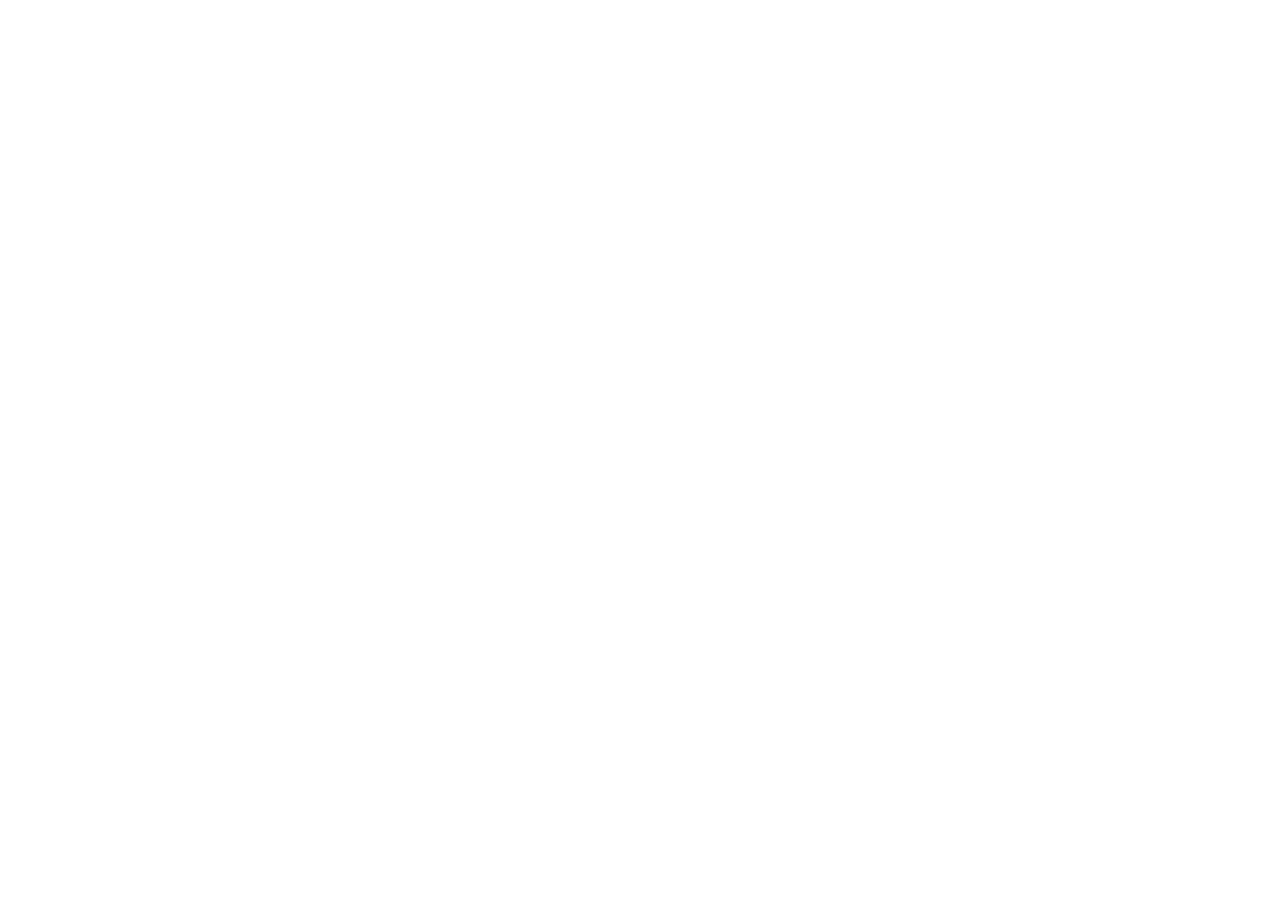
==== index.html @ 1c5e503c "CUPKCAKES" ====
<!DOCTYPE html>
<html lang="en">
<head>
    <meta charset="UTF-8">
    <meta http-equiv="X-UA-Compatible" content="IE=edge">
    <meta name="viewport" content="width=device-width, initial-scale=1.0">
    <title>SITE CUPCAKES</title>
</head>
<body>
    
</body>
</html>
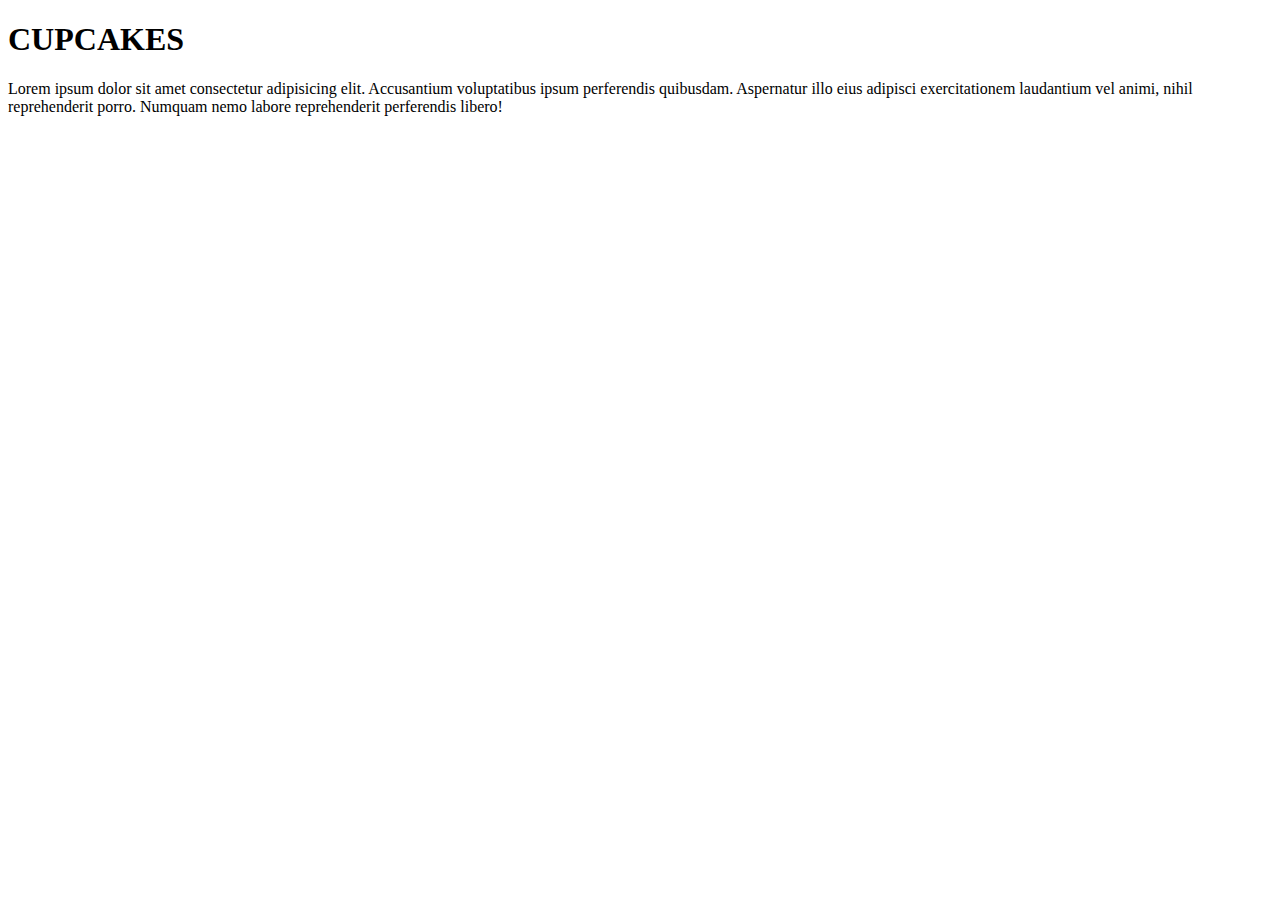
==== commit 49c971fc: "cupcakes" ====
--- a/index.html
+++ b/index.html
@@ -1,5 +1,5 @@
 <!DOCTYPE html>
-<html lang="en">
+<html lang="fr">
 <head>
     <meta charset="UTF-8">
     <meta http-equiv="X-UA-Compatible" content="IE=edge">
@@ -7,6 +7,7 @@
     <title>SITE CUPCAKES</title>
 </head>
 <body>
-    
+    <h1>CUPCAKES</h1>
+    <p>Lorem ipsum dolor sit amet consectetur adipisicing elit. Accusantium voluptatibus ipsum perferendis quibusdam. Aspernatur illo eius adipisci exercitationem laudantium vel animi, nihil reprehenderit porro. Numquam nemo labore reprehenderit perferendis libero!</p>
 </body>
 </html>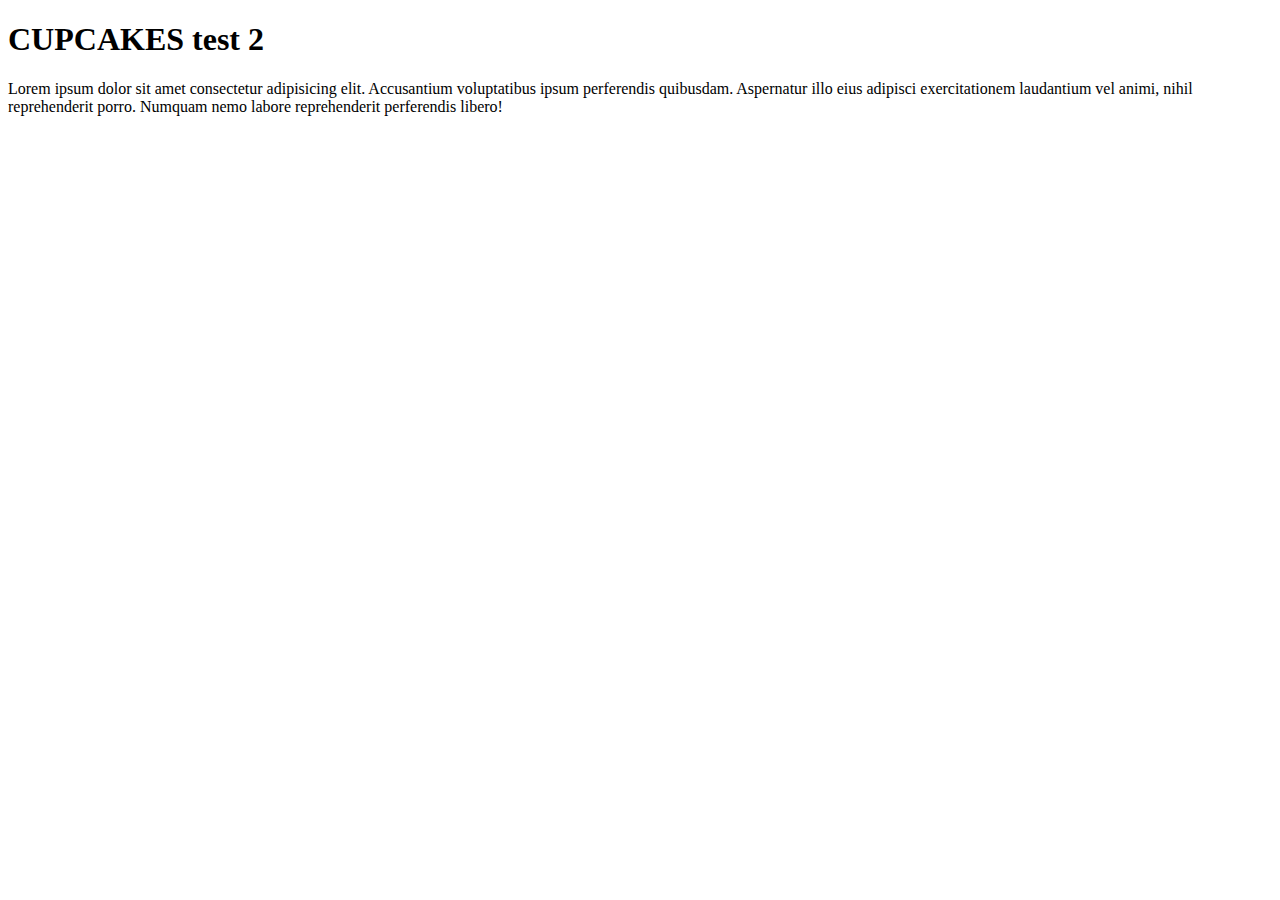
==== commit 9cc9624a: "Test" ====
--- a/index.html
+++ b/index.html
@@ -7,7 +7,8 @@
     <title>SITE CUPCAKES</title>
 </head>
 <body>
-    <h1>CUPCAKES</h1>
+    <h1>CUPCAKES test 2</h1>
     <p>Lorem ipsum dolor sit amet consectetur adipisicing elit. Accusantium voluptatibus ipsum perferendis quibusdam. Aspernatur illo eius adipisci exercitationem laudantium vel animi, nihil reprehenderit porro. Numquam nemo labore reprehenderit perferendis libero!</p>
+
 </body>
 </html>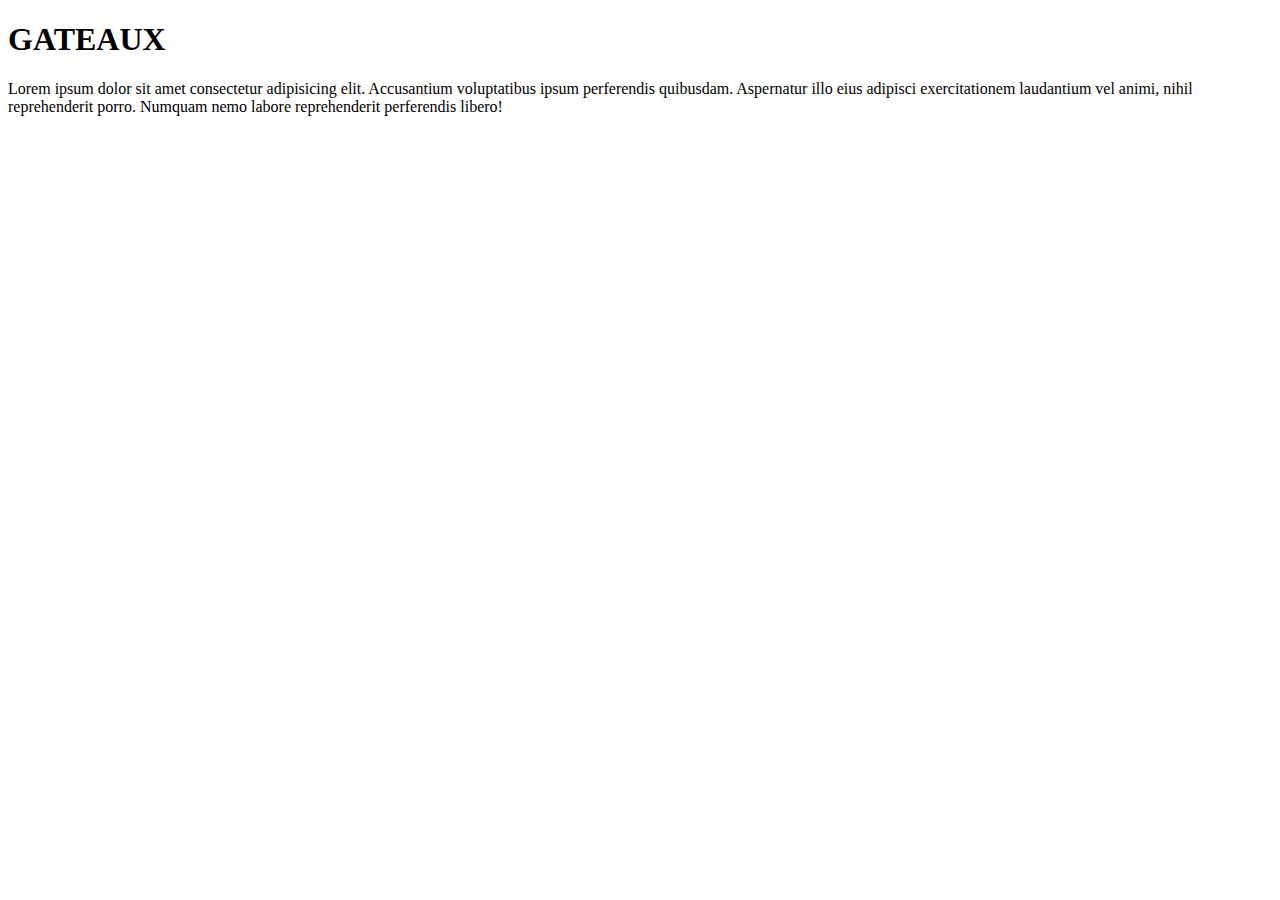
==== commit 2f2d97d0: "check" ====
--- a/index.html
+++ b/index.html
@@ -7,8 +7,7 @@
     <title>SITE CUPCAKES</title>
 </head>
 <body>
-    <h1>CUPCAKES test 2</h1>
+    <h1>GATEAUX</h1>
     <p>Lorem ipsum dolor sit amet consectetur adipisicing elit. Accusantium voluptatibus ipsum perferendis quibusdam. Aspernatur illo eius adipisci exercitationem laudantium vel animi, nihil reprehenderit porro. Numquam nemo labore reprehenderit perferendis libero!</p>
-
 </body>
 </html>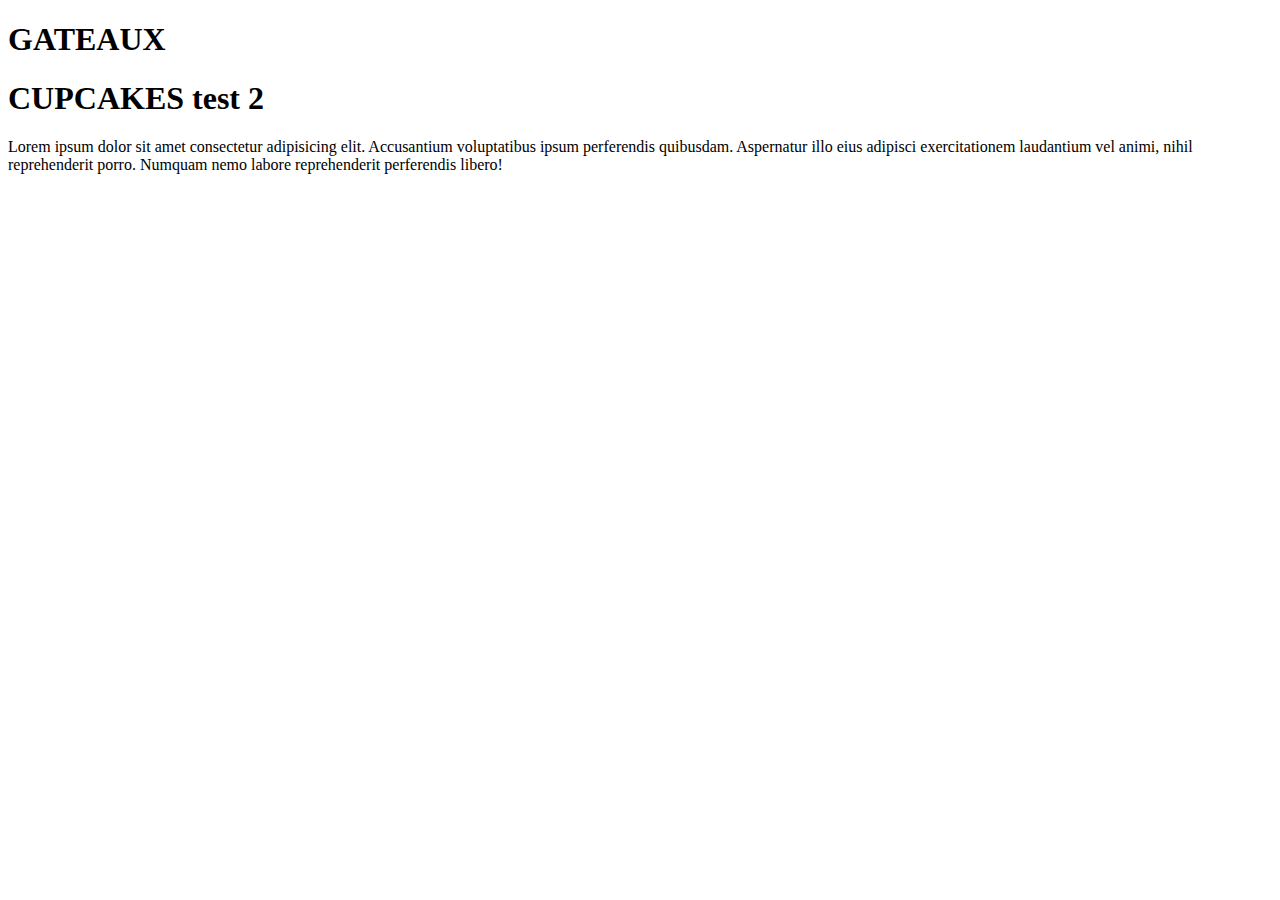
==== commit 5efd3752: "Merge branch 'main' of https://github.com/Baianissima/siteCUPCAKES into main" ====
--- a/index.html
+++ b/index.html
@@ -8,6 +8,8 @@
 </head>
 <body>
     <h1>GATEAUX</h1>
+    <h1>CUPCAKES test 2</h1>
     <p>Lorem ipsum dolor sit amet consectetur adipisicing elit. Accusantium voluptatibus ipsum perferendis quibusdam. Aspernatur illo eius adipisci exercitationem laudantium vel animi, nihil reprehenderit porro. Numquam nemo labore reprehenderit perferendis libero!</p>
+
 </body>
 </html>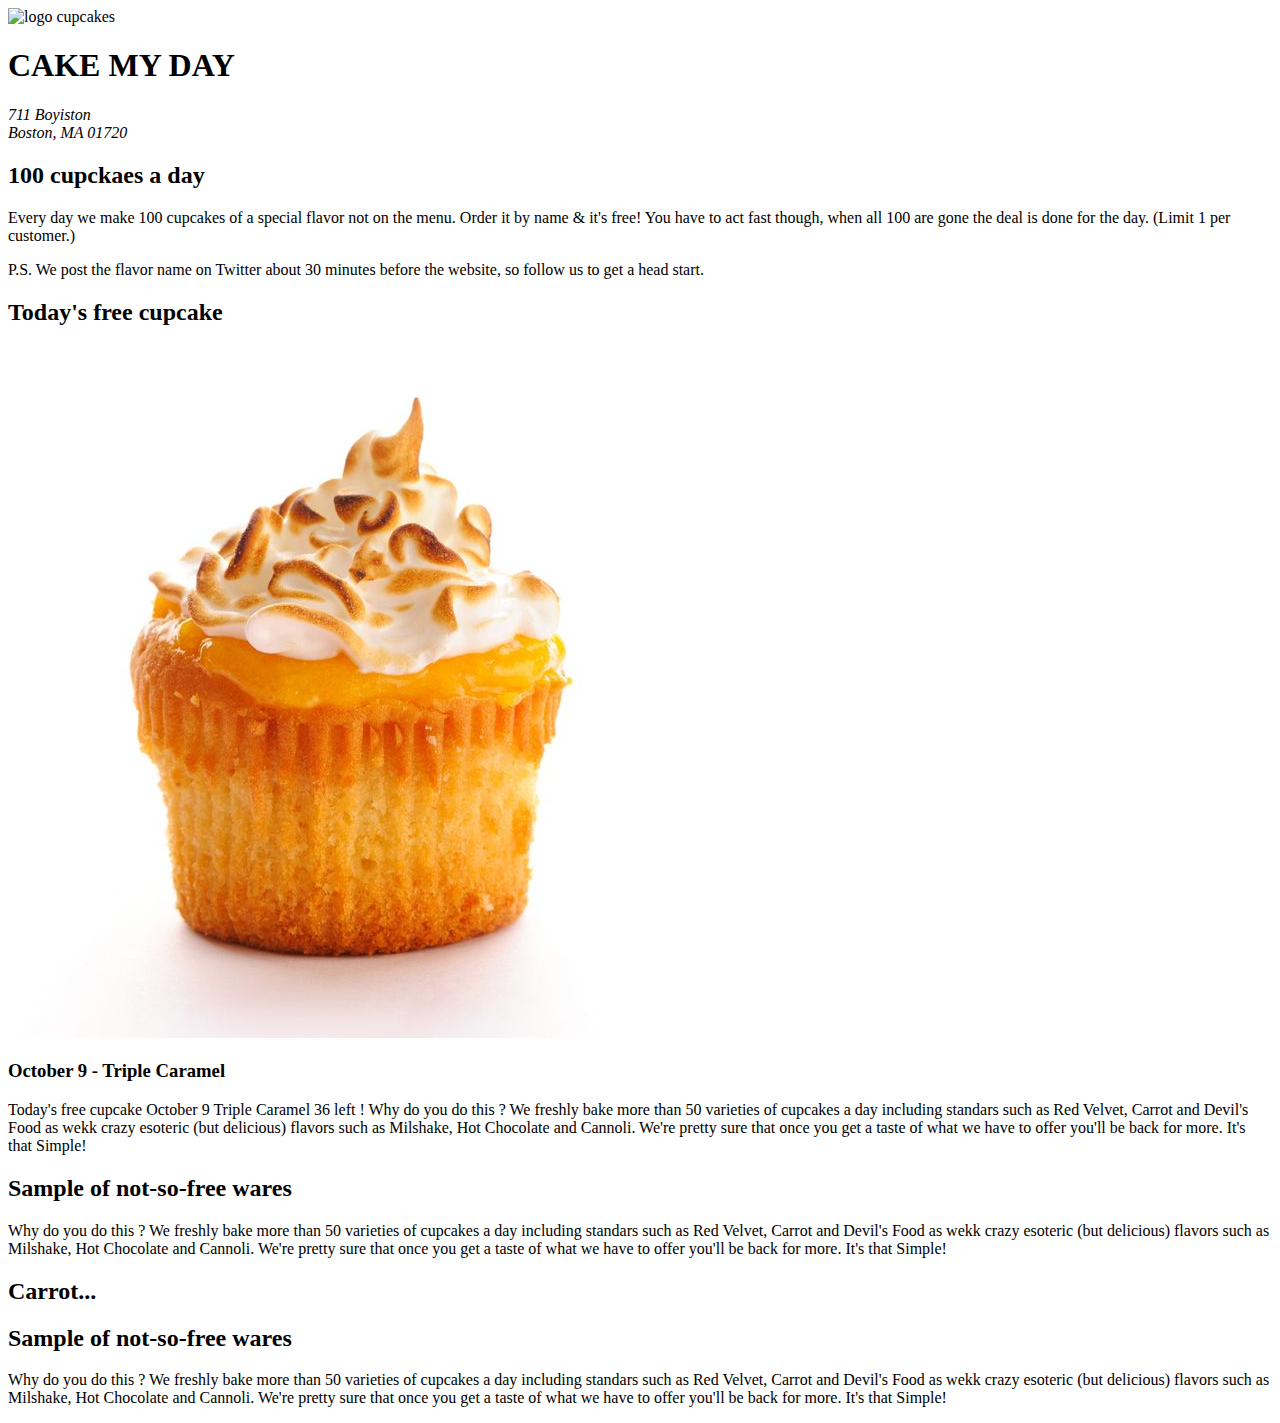
==== commit 5bca20a2: "text html cupcakes" ====
--- a/index.html
+++ b/index.html
@@ -7,9 +7,60 @@
     <title>SITE CUPCAKES</title>
 </head>
 <body>
-    <h1>GATEAUX</h1>
-    <h1>CUPCAKES test 2</h1>
-    <p>Lorem ipsum dolor sit amet consectetur adipisicing elit. Accusantium voluptatibus ipsum perferendis quibusdam. Aspernatur illo eius adipisci exercitationem laudantium vel animi, nihil reprehenderit porro. Numquam nemo labore reprehenderit perferendis libero!</p>
+    <!-- en-tête -->
+    <header>
+        <img src="img/logo" alt="logo cupcakes">
+        <h1>CAKE MY DAY</h1>
+        <address>711 Boyiston
+            <br>
+            Boston, MA 01720
+        </address>
+    </header>
+    <!-- fin en-tête -->
 
-</body>
+    <!-- conteneur : contenu princpal -->
+    <main>
+        <section>
+            <h2>100 cupckaes a day</h2>
+            <p>Every day we make 100 cupcakes of a special flavor not on the menu. Order it by name & it's free! You have to act fast though, when all 100 are gone the deal is done for the day. (Limit 1 per customer.) </p>
+            <p>P.S. We post the flavor name on Twitter about 30 minutes before the website, so follow us to get a head start.</p>
+        </section>
+        <!-- fin section 1 -->
+
+        <section>
+            <h2>Today's free cupcake</h2>
+            <img src="img/cupcake1.jpg" alt="">
+            <h3>October 9 - Triple Caramel</h3>
+            <p>Today's free cupcake
+                October 9
+                Triple Caramel
+                36 left !
+               
+                Why do you do this ?
+                We freshly bake more than 50 varieties of cupcakes a day including standars such as Red Velvet, Carrot and Devil's Food as wekk crazy esoteric (but delicious) flavors such as Milshake, Hot Chocolate and Cannoli. We're pretty sure that once you get a taste of what we have to offer you'll be back for more. It's that Simple!</p>
+        </section>
+        <!-- fin section 2 -->
+
+        <section>
+            <h2>Sample of not-so-free wares</h2>
+            <p>Why do you do this ?
+                We freshly bake more than 50 varieties of cupcakes a day including standars such as Red Velvet, Carrot and Devil's Food as wekk crazy esoteric (but delicious) flavors such as Milshake, Hot Chocolate and Cannoli. We're pretty sure that once you get a taste of what we have to offer you'll be back for more. It's that Simple!</p>
+        </section>
+        <!-- fin section 3 -->
+
+        <section>
+            <h2>Carrot...</h2>
+            <p><section>
+                <h2>Sample of not-so-free wares</h2>
+                <p>Why do you do this ?
+                    We freshly bake more than 50 varieties of cupcakes a day including standars such as Red Velvet, Carrot and Devil's Food as wekk crazy esoteric (but delicious) flavors such as Milshake, Hot Chocolate and Cannoli. We're pretty sure that once you get a taste of what we have to offer you'll be back for more. It's that Simple!</p>
+            </section>
+            <!-- fin section 3 --></p>
+        </section>
+        <!-- fin section 3 -->
+
+    </main>
+    <!-- fin conteneur -->
+      
+    
 </html>